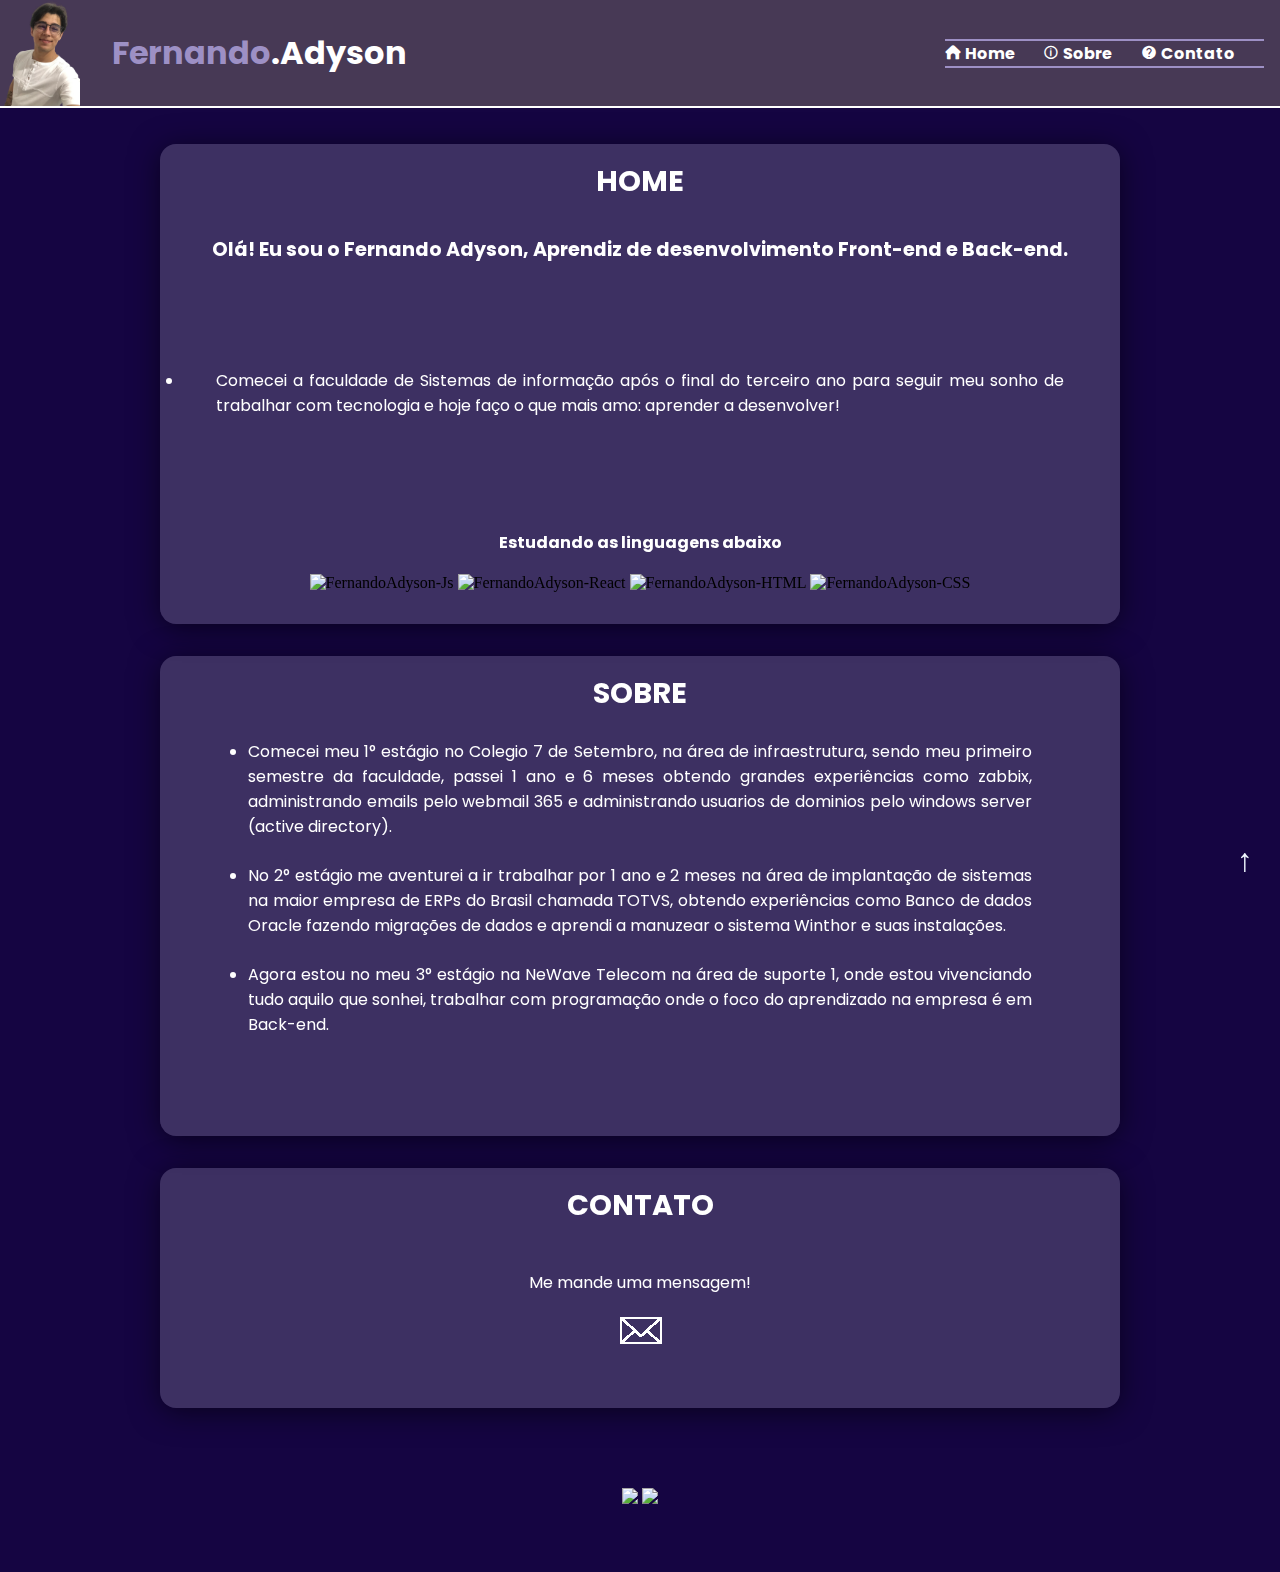
==== index.html @ f780b6ec "Update index.html" ====
<!DOCTYPE html>
<html lang="en">
  <head>
    <meta charset="UTF-8" />
    <meta http-equiv="X-UA-Compatible" content="IE=edge" />
    <meta name="viewport" content="width=device-width, initial-scale=1.0" />
    <link rel="preconnect" href="https://fonts.googleapis.com" />
    <link rel="preconnect" href="https://fonts.gstatic.com" crossorigin />
    <link
      href="https://fonts.googleapis.com/css2?family=DM+Sans:wght@400;500;700&family=Poppins:wght@400;500;700&display=swap"
      rel="stylesheet"
    />
    <link rel="stylesheet" href="assets/fonts/icomoon (1)/style.css" />
    <link rel="stylesheet" href="assets/estilo/style.css" />
    <title>Bem-vindo</title>
  </head>
  <body class="body-container">
    <header class="header-container">
      <nav class="navbar" id="navbar">
        <div class="logo">
          <img
            src="assets/img/IMG_2774-removebg-preview.png"
            alt="Homem Camisa branca sorrindo e de oculos"
          />
          <h1 class="title">Fernando<span class="span">.Adyson</span></h1>
        </div>
        <ul class="lista">
          <li>
            <i class="icon-home_house_icon"></i
            ><a class="link" href="#home">Home</a>
          </li>
          <li>
            <i class="icon-about_info_information_help_ui_icon"></i
            ><a class="link" href="#sobre">Sobre</a>
          </li>
          <li class="help">
            <i class="icon-help_icon"></i
            ><a class="link" href="#contato">Contato</a>
          </li>
        </ul>
      </nav>
    </header>
    <main class="main-container">
      <section id="home" class="section">
        <div class="cartoes">
          <div class="card">
            <h1 class="section-title">HOME</h1>
            <h2 class="sub-title">
              Olá! Eu sou o Fernando Adyson, Aprendiz de desenvolvimento
              Front-end e Back-end.
            </h2>
            <li class="text li">
              Comecei a faculdade de Sistemas de informação após o final do
              terceiro ano para seguir meu sonho de trabalhar com tecnologia e
              hoje faço o que mais amo: aprender a desenvolver!
            </li>
            <div class="icons">
              <h2 class="sub-title linguagens">
                Estudando as linguagens abaixo
              </h2>
              <br />
              <img
                align="center"
                alt="FernandoAdyson-Js"
                height="30"
                width="40"
                src="https://raw.githubusercontent.com/devicons/devicon/master/icons/javascript/javascript-plain.svg"
                onmouseover="Tip('JavaScript')"
                onmouseout="UnTip()"
              />
              <img
                align="center"
                alt="FernandoAdyson-React"
                height="30"
                width="40"
                src="https://raw.githubusercontent.com/devicons/devicon/master/icons/react/react-original.svg"
                onmouseover="Tip('React')"
                onmouseout="UnTip()"
              />
              <img
                align="center"
                alt="FernandoAdyson-HTML"
                height="30"
                width="40"
                src="https://raw.githubusercontent.com/devicons/devicon/master/icons/html5/html5-original.svg"
                onmouseover="Tip('HTML')"
                onmouseout="UnTip()"
              />
              <img
                align="center"
                alt="FernandoAdyson-CSS"
                height="30"
                width="40"
                src="https://raw.githubusercontent.com/devicons/devicon/master/icons/css3/css3-original.svg"
                onmouseover="Tip('CSS')"
                onmouseout="UnTip()"
              />
            </div>
          </div>
        </div>
      </section>
      <section id="sobre" class="section">
        <div class="cartoes">
          <div class="card">
            <h1 class="section-title">SOBRE</h1>
            <div class="text-sobre">
              <li class="li">
                Comecei meu 1° estágio no Colegio 7 de Setembro, na área de
                infraestrutura, sendo meu primeiro semestre da faculdade, passei
                1 ano e 6 meses obtendo grandes experiências como zabbix,
                administrando emails pelo webmail 365 e administrando usuarios
                de dominios pelo windows server (active directory).
              </li>
              <li class="li">
                No 2° estágio me aventurei a ir trabalhar por 1 ano e 2 meses na
                área de implantação de sistemas na maior empresa de ERPs do Brasil chamada TOTVS, obtendo experiências como Banco de dados Oracle fazendo migrações de dados e aprendi a manuzear o sistema Winthor e suas instalações.
              </li>
              <li class="li">
                Agora estou no meu 3° estágio na NeWave Telecom na área de
                suporte 1, onde estou vivenciando tudo aquilo que sonhei,
                trabalhar com programação onde o foco do aprendizado na empresa
                é em Back-end.
              </li>
            </div>
          </div>
        </div>
      </section>
      <section id="contato" class="section">
        <div class="cartoes">
          <div class="card-contato">
            <h1 class="section-title">CONTATO</h1>
            <a href="mailto:fernando_adyson@hotmail.com" class="text contato">
              Me mande uma mensagem!
              <br />
              <img
                class="enviar"
                src="assets/img/3586360_email_envelope_mail_send_icon.png"
                alt="icone de enviar"
              />
            </a>
          </div>
        </div>
      </section>
      <a class="btn" href="#navbar"></a>
    </main>
    <script src="assets/script/wz_tooltip.js"></script>
    <footer>
      <div class="footer" align="center"> 
        <a href="https://instagram.com/fernandoadyson" target="_blank"><img src="https://img.shields.io/badge/-Instagram-%23E4405F?style=for-the-badge&logo=instagram&logoColor=white" target="_blank"></a>
        <a href="https://www.linkedin.com/in/fernando-a-345809136/" target="_blank"><img src="https://img.shields.io/badge/-LinkedIn-%230077B5?style=for-the-badge&logo=linkedin&logoColor=white" target="_blank"></a> 
    </footer>
  </body>
</html>
---- assets/fonts/icomoon (1)/style.css ----
@font-face {
  font-family: "icomoon";
  src: url("fonts/icomoon.eot?78fiwy");
  src: url("fonts/icomoon.eot?78fiwy#iefix") format("embedded-opentype"),
    url("fonts/icomoon.ttf?78fiwy") format("truetype"),
    url("fonts/icomoon.woff?78fiwy") format("woff"),
    url("fonts/icomoon.svg?78fiwy#icomoon") format("svg");
  font-weight: normal;
  font-style: normal;
  font-display: block;
}

[class^="icon-"],
[class*=" icon-"] {
  /* use !important to prevent issues with browser extensions that change fonts */
  font-family: "icomoon" !important;
  speak: never;
  font-style: normal;
  font-weight: normal;
  font-variant: normal;
  text-transform: none;
  line-height: 1;

  /* Better Font Rendering =========== */
  -webkit-font-smoothing: antialiased;
  -moz-osx-font-smoothing: grayscale;
}

.icon-help_icon:before {
  margin-right: 0.25rem;
  color: #ffffff;
  content: "\e900";
}
.icon-about_info_information_help_ui_icon:before {
  margin-right: 0.25rem;
  color: #ffffff;
  content: "\e901";
}
.icon-home_house_icon:before {
  margin-right: 0.25rem;
  color: #ffffff;
  content: "\e902";
}
---- assets/estilo/style.css ----
/*----------- RESET -----------*/

* {
  margin: 0;
  padding: 0;
}

/*----------- ROOT-----------*/
:root {
  --detalhes: #9d90c5;
  --fundonavbar: #473955;
  --fundocorpo: #150542;
}

/*----------- HEADER-----------*/

.header-container {
  width: auto;
  height: 7rem;
  /*border-bottom: 0px solid black;*/
}

.header-container .navbar {
  width: 100%;
  display: flex;
  justify-content: space-between;
  align-items: center;
  text-align: right;
  font: 700 1rem "Poppins", "sans-serif";
  background: var(--fundonavbar);
  border-bottom: 2px solid rgb(255, 255, 255);
}

.navbar .link {
  margin-right: 1.8rem;
  text-decoration: none;
  color: rgb(255, 255, 255);
}

.navbar .lista {
  display: inline-flex;
  justify-content: right;
  align-items: center;
  margin-right: 1rem;
  border-bottom: 2px solid var(--detalhes);
  border-top: 2px solid var(--detalhes);
}

.lista {
  list-style: none;
}

.navbar .logo img {
  width: 5rem;
}

.navbar .logo {
  display: flex;
  justify-content: center;
  align-items: center;
}

.logo .title {
  margin-left: 2rem;
  color: var(--detalhes);
}

.header-container {
  color: var(--detalhes);
}

.header-container .logo .span {
  color: rgb(255, 255, 255);
}

.header-container .navbar a:hover {
  color: #dadadac7;
}

@media (max-width: 700px) {
  .navbar {
    display: flex;
    justify-content: left;
  }

  .navbar .lista {
    display: grid;
    width: 600px;
    justify-content: center;
    align-items: center;
    border-bottom: 2px solid var(--detalhes);
    border-top: 2px solid var(--detalhes);
  }

  .navbar .logo {
    margin-top: 1rem;
    margin-right: 2.6rem;
    justify-content: center;
  }

  .help {
    position: relative;
    left: 1.2rem;
  }
}

/*----------- MAIN -----------*/

html {
  scroll-behavior: smooth;
}

.body-container {
  background-color: var(--fundocorpo);
  width: auto;
  height: auto;
}

.main-container {
  width: 100%;
  height: auto;
}

.cartoes {
  position: relative;
  top: 1rem;
  display: flex;
  justify-content: center;
  padding: 1rem;
}

.card {
  width: 60rem;
  height: 30rem;
  text-align: center;
  background: rgba(255, 255, 255, 0.171);
  border-radius: 16px;
  box-shadow: 0 4px 30px rgba(0, 0, 0, 0.548);
  backdrop-filter: blur(8.9px);
  -webkit-backdrop-filter: blur(8.9px);
}

h1.section-title {
  position: relative;
  top: 1rem;
  color: #ffffff;
  text-align: center;
  font-family: "Poppins";
  font-size: 1.8rem;
}

.sub-title {
  margin-left: 3rem;
  margin-right: 3rem;
  position: relative;
  top: 3rem;
  color: #ffffff;
  text-align: center;
  font-family: "Poppins";
  font-size: 1.2rem;
}

.text {
  position: relative;
  padding: 2rem;
  top: 6rem;
  color: #ffffff;
  text-align: center;
  font-family: "Poppins";
  font-size: 1rem;
}

.linguagens {
  position: relative;
  top: 0rem;
  font-size: 1rem;
}

.icons {
  margin-top: 11rem;
}

.text-sobre {
  display: block;
  position: relative;
  padding: 4rem;
  top: -3rem;
  color: #ffffff;
  font-family: "Poppins";
  font-size: 1rem;
}

.li {
  margin: 1.5rem;
  text-align: justify;
}

.card-contato {
  width: 60rem;
  height: 15rem;
  text-align: center;
  background: rgba(255, 255, 255, 0.171);
  border-radius: 16px;
  box-shadow: 0 4px 30px rgba(0, 0, 0, 0.548);
  backdrop-filter: blur(8.9px);
  -webkit-backdrop-filter: blur(8.9px);
}

.contato {
  position: relative;
  display: grid;
  justify-content: center;
  top: 1rem;
  text-align: center;
  font-size: 1rem;
  text-decoration: none;
  line-height: 3rem;
}

.enviar {
  position: relative;
  left: 5.5rem;
  color: white;
}

.enviar {
  transition: width 2s, height 2s, transform 2s;
}

.enviar:hover {
  transform: rotate(360deg);
}

@media (max-width: 980px) {
  .card {
    height: auto;
    top: 2rem;
    padding-bottom: 2rem;
  }

  .text-sobre {
    display: block;
    position: relative;
    padding: 4rem;
    top: -3rem;
    color: #ffffff;
    font-family: "Poppins";
    font-size: 1rem;
  }
}

.btn {
  display: flex;
  justify-content: center;
  align-items: center;
  position: fixed;
  bottom: 15px;
  right: 10px;
  width: 50px;
  height: 50px;

  text-decoration: none;
}
.btn::after {
  content: "↑";
  font-size: 32px;
  font-weight: bold;
  color: aliceblue;
  transition: margin-top 250ms;
}
.btn:hover::after {
  margin-top: -8px;
}

/*----------- Footer -----------*/

.footer {
  margin-bottom: 4rem;
  margin-top: 5rem;
}

@media (max-width: 490px) {
  .logo {
    width: auto;
  }
  .title {
    position: relative;
    right: 1.5rem;
    font-size: 1rem;
  }

  .navbar {
    width: 100%;
    display: flex;
    justify-content: left;
  }

  .navbar .lista {
    display: grid;
    width: 6rem;
    margin-left: -4rem;
    justify-content: center;
    align-items: center;
    border-bottom: 2px solid var(--detalhes);
    border-top: 2px solid var(--detalhes);
  }

  .navbar .logo {
    margin-top: 1rem;
    margin-right: 2.6rem;
    justify-content: center;
  }

  .help {
    position: relative;
    left: 1.2rem;
  }

  .card {
    height: auto;
    top: 2rem;
    padding-bottom: 2rem;
  }

  .text-sobre {
    display: block;
    position: relative;
    padding: 4rem;
    top: -3rem;
    color: #ffffff;
    font-family: "Poppins";
    font-size: 1rem;
  }
}
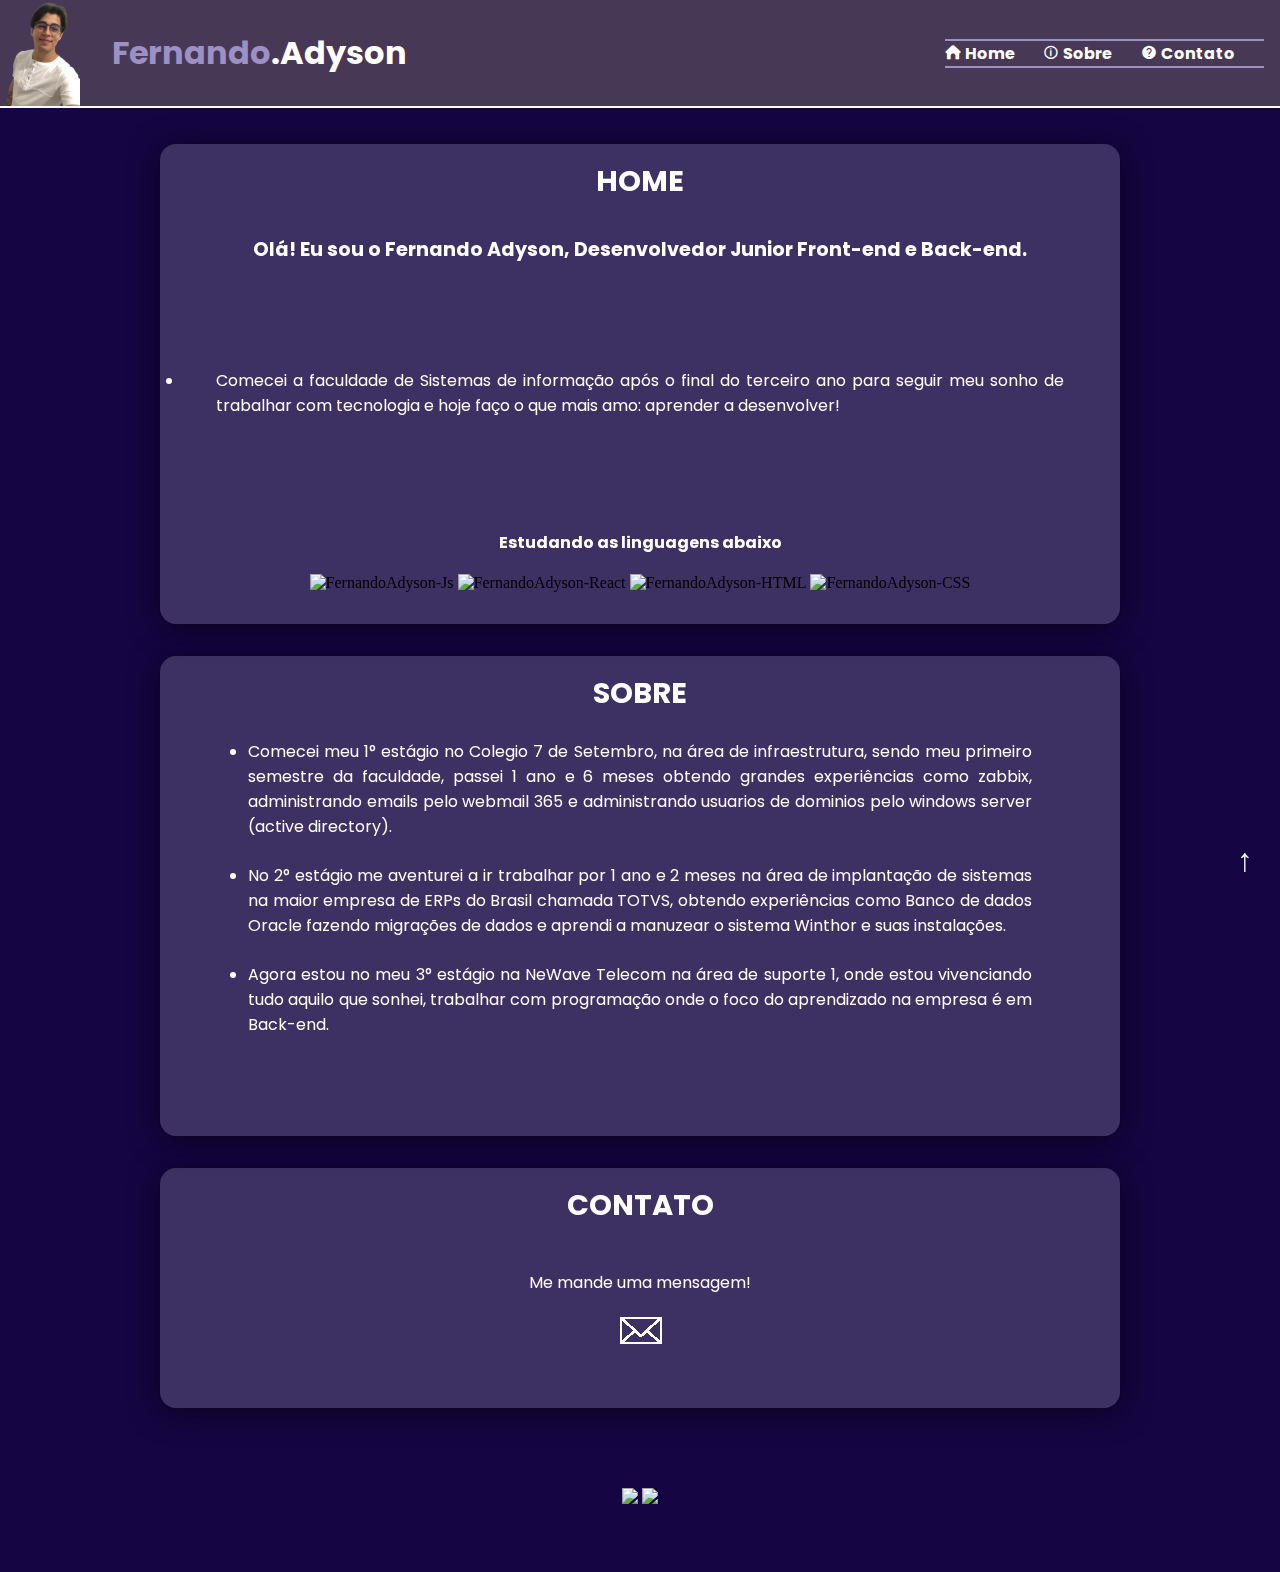
==== commit faad8bb5: "Update index.html" ====
--- a/index.html
+++ b/index.html
@@ -46,7 +46,7 @@
           <div class="card">
             <h1 class="section-title">HOME</h1>
             <h2 class="sub-title">
-              Olá! Eu sou o Fernando Adyson, Aprendiz de desenvolvimento
+              Olá! Eu sou o Fernando Adyson, Desenvolvedor Junior
               Front-end e Back-end.
             </h2>
             <li class="text li">
@@ -74,7 +74,7 @@
                 height="30"
                 width="40"
                 src="https://raw.githubusercontent.com/devicons/devicon/master/icons/react/react-original.svg"
-                onmouseover="Tip('React')"
+                onmouseover="Tip('React.Js')"
                 onmouseout="UnTip()"
               />
               <img
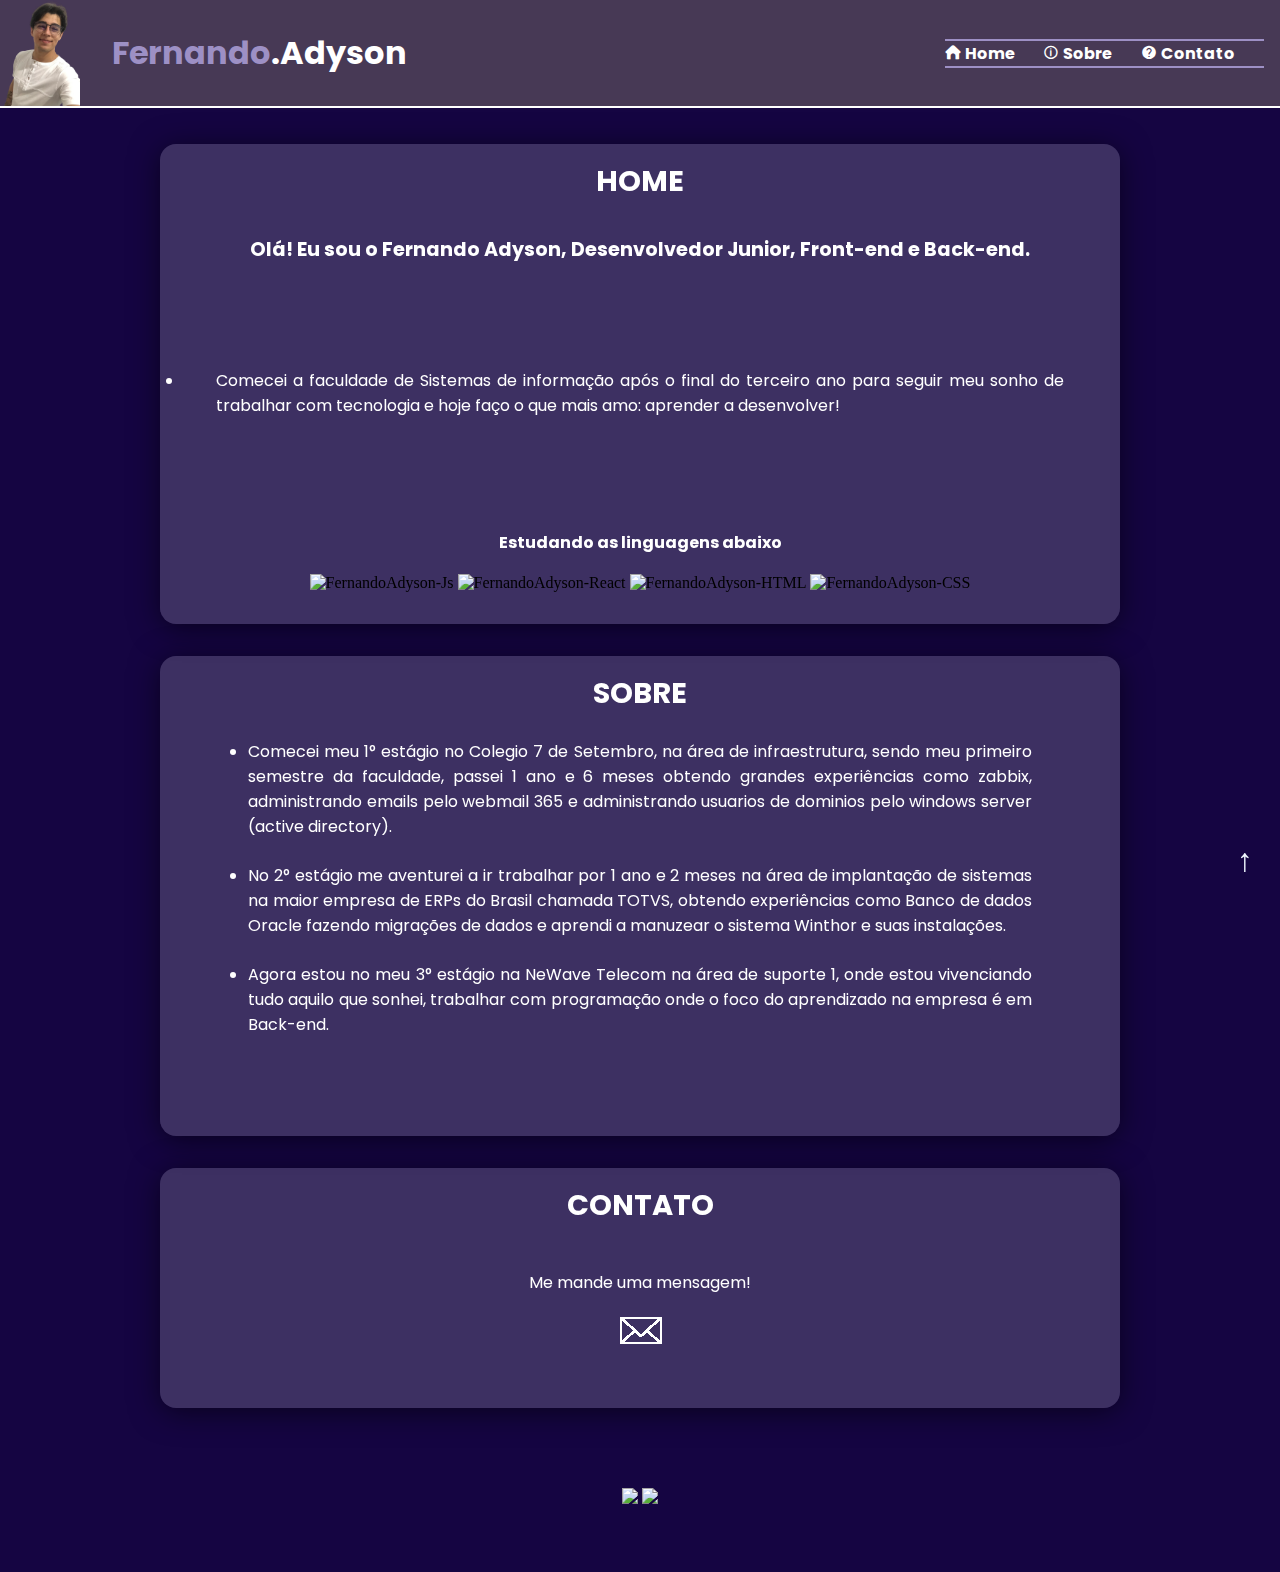
==== commit 64d9fd05: "Update index.html" ====
--- a/index.html
+++ b/index.html
@@ -46,7 +46,7 @@
           <div class="card">
             <h1 class="section-title">HOME</h1>
             <h2 class="sub-title">
-              Olá! Eu sou o Fernando Adyson, Desenvolvedor Junior
+              Olá! Eu sou o Fernando Adyson, Desenvolvedor Junior, 
               Front-end e Back-end.
             </h2>
             <li class="text li">
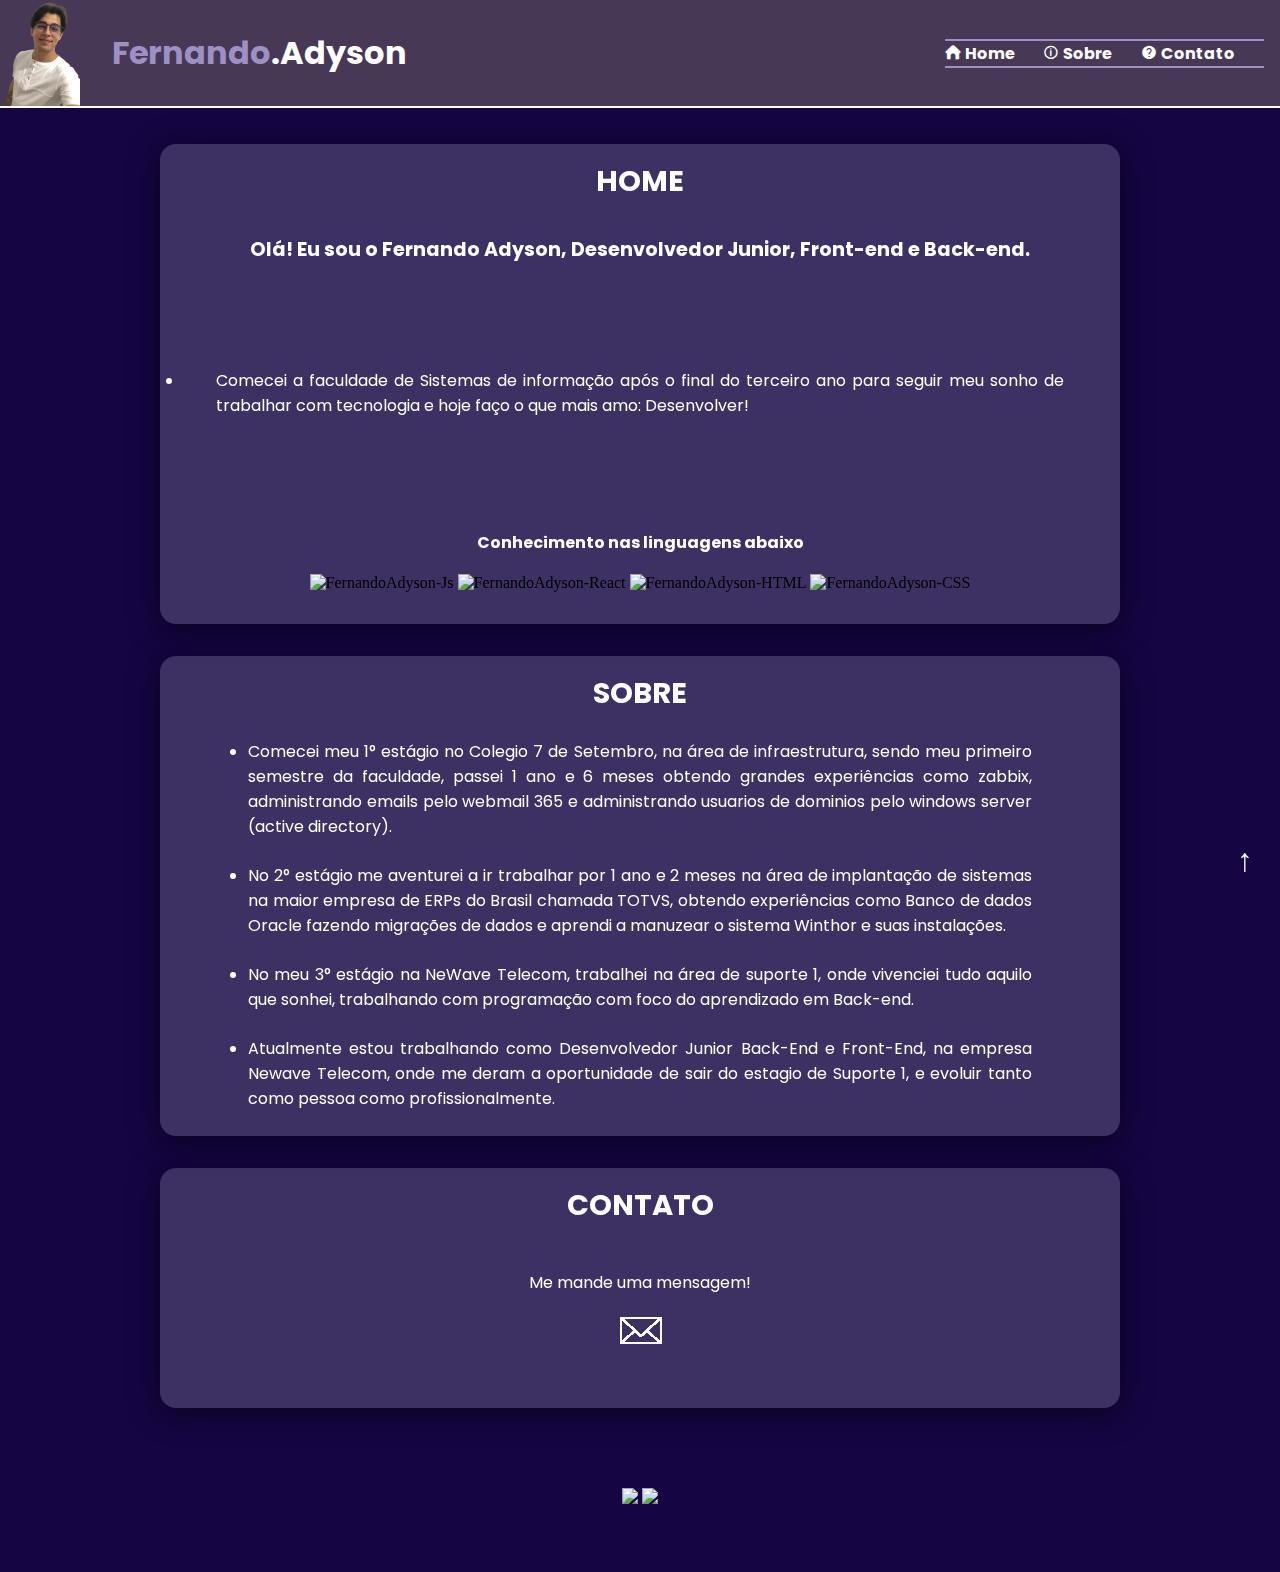
==== commit 0c8ecc2c: "Update index.html" ====
--- a/index.html
+++ b/index.html
@@ -52,11 +52,11 @@
             <li class="text li">
               Comecei a faculdade de Sistemas de informação após o final do
               terceiro ano para seguir meu sonho de trabalhar com tecnologia e
-              hoje faço o que mais amo: aprender a desenvolver!
+              hoje faço o que mais amo: Desenvolver!
             </li>
             <div class="icons">
               <h2 class="sub-title linguagens">
-                Estudando as linguagens abaixo
+                Conhecimento nas linguagens abaixo
               </h2>
               <br />
               <img
@@ -116,10 +116,15 @@
                 área de implantação de sistemas na maior empresa de ERPs do Brasil chamada TOTVS, obtendo experiências como Banco de dados Oracle fazendo migrações de dados e aprendi a manuzear o sistema Winthor e suas instalações.
               </li>
               <li class="li">
-                Agora estou no meu 3° estágio na NeWave Telecom na área de
-                suporte 1, onde estou vivenciando tudo aquilo que sonhei,
-                trabalhar com programação onde o foco do aprendizado na empresa
-                é em Back-end.
+                No meu 3° estágio na NeWave Telecom, trabalhei na área de
+                suporte 1, onde vivenciei tudo aquilo que sonhei,
+                trabalhando com programação com foco do aprendizado
+                em Back-end.
+              </li>
+              <li class="li">
+                Atualmente estou trabalhando como Desenvolvedor Junior Back-End e Front-End,
+                na empresa Newave Telecom, onde me deram a oportunidade de sair do estagio de Suporte 1,
+                e evoluir tanto como pessoa como profissionalmente.
               </li>
             </div>
           </div>
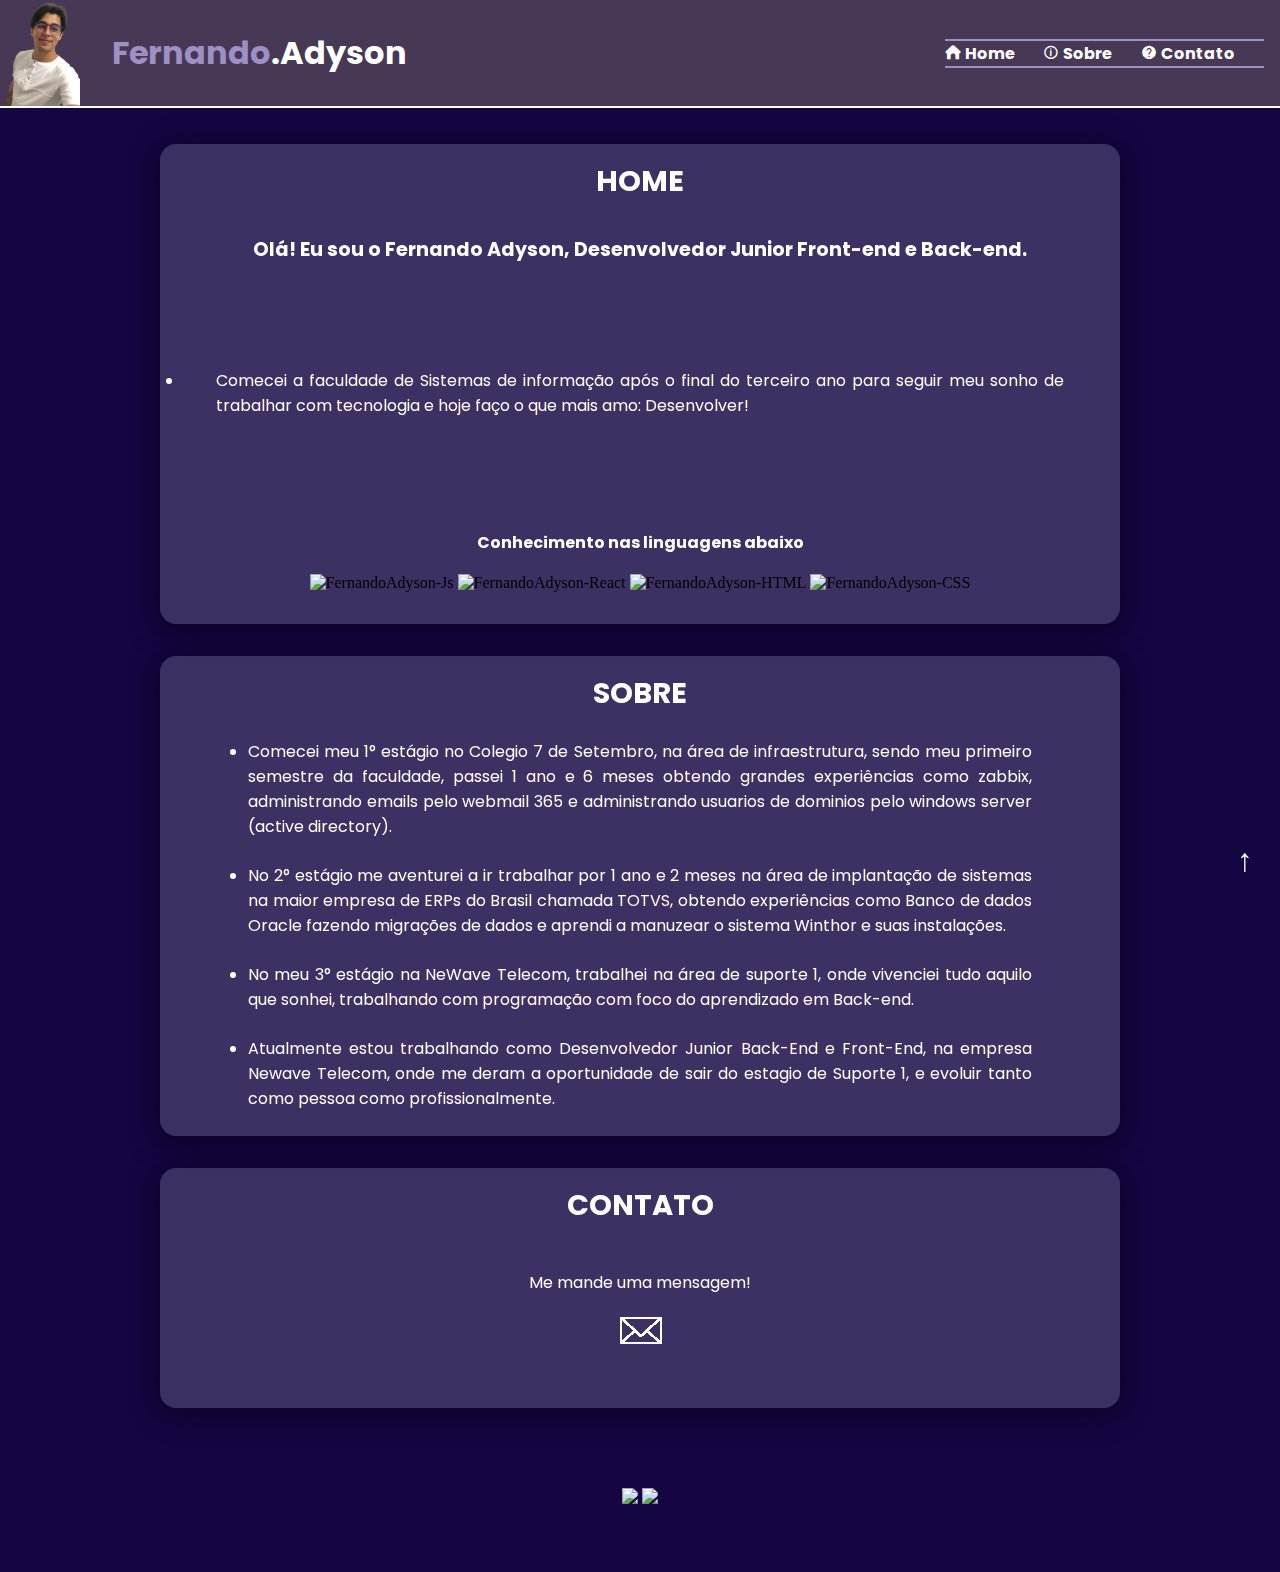
==== commit 8a030c76: "Update index.html" ====
--- a/index.html
+++ b/index.html
@@ -46,7 +46,7 @@
           <div class="card">
             <h1 class="section-title">HOME</h1>
             <h2 class="sub-title">
-              Olá! Eu sou o Fernando Adyson, Desenvolvedor Junior, 
+              Olá! Eu sou o Fernando Adyson, Desenvolvedor Junior 
               Front-end e Back-end.
             </h2>
             <li class="text li">
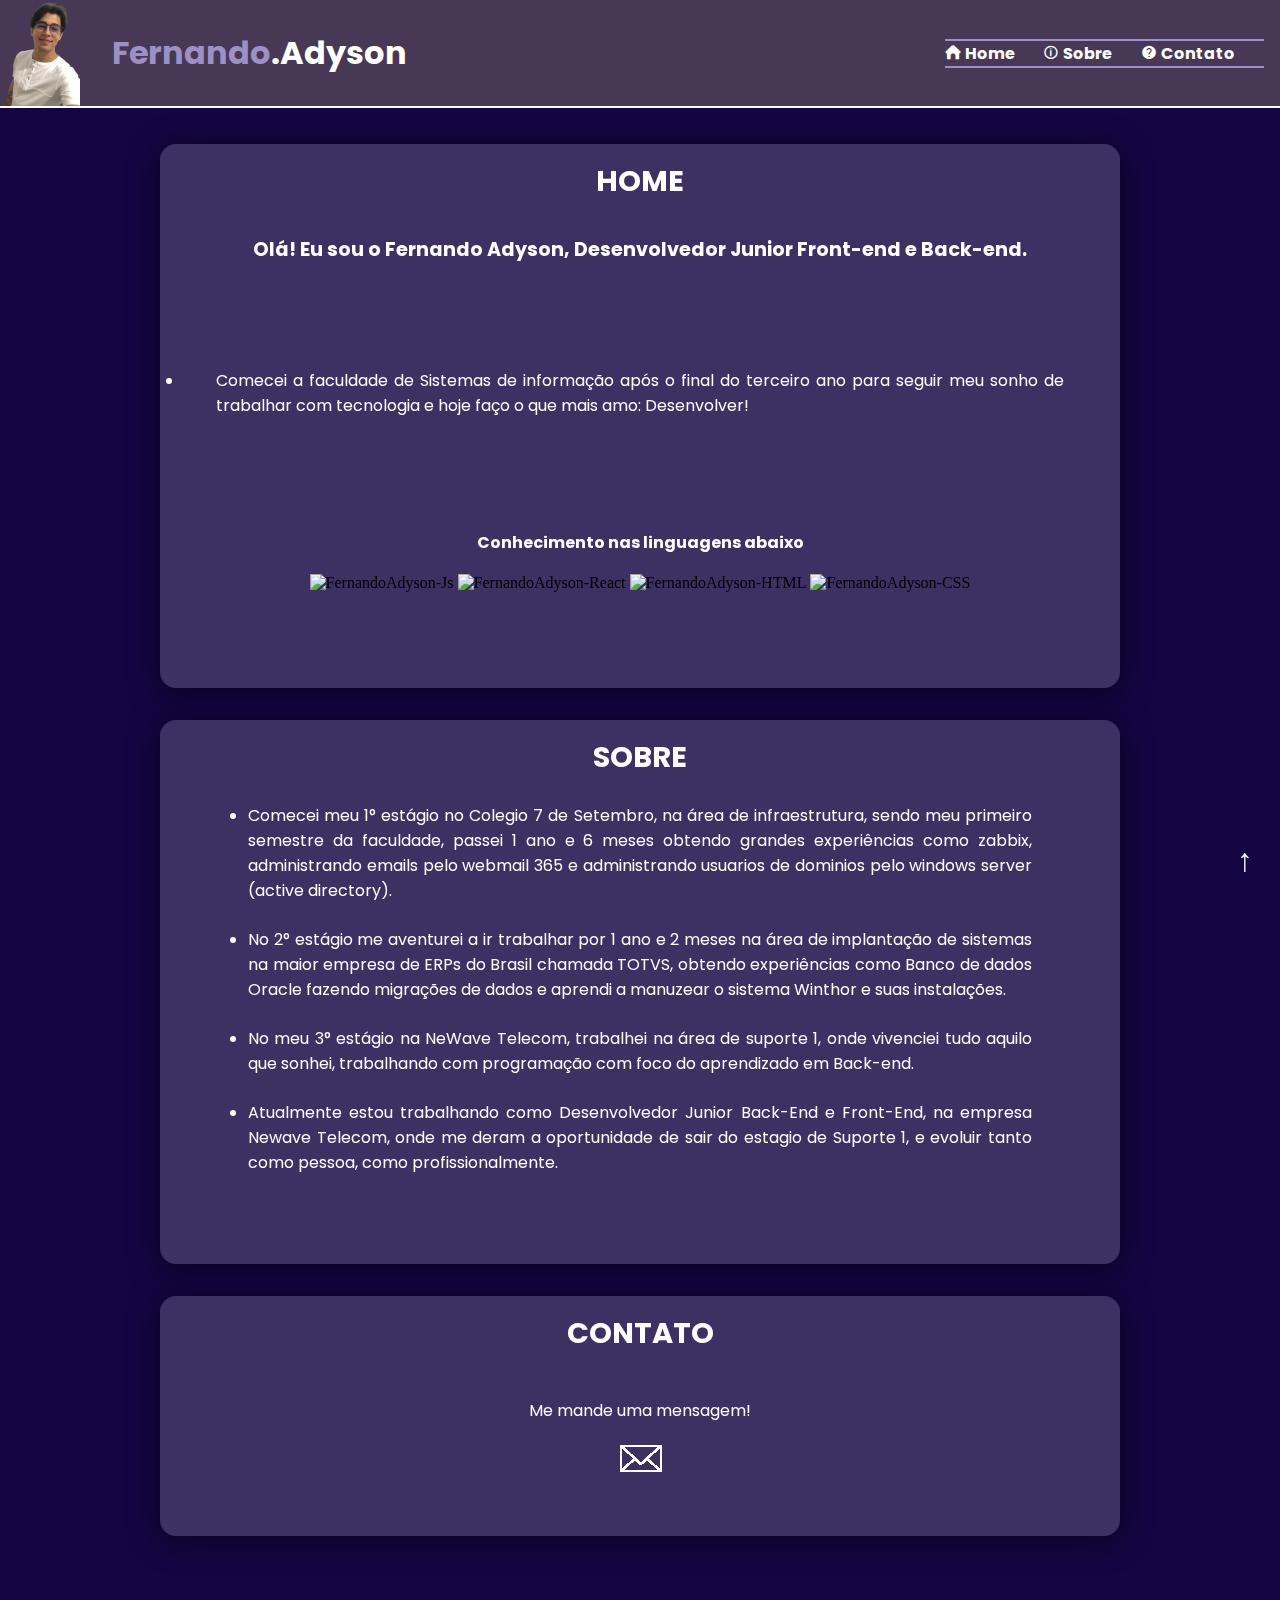
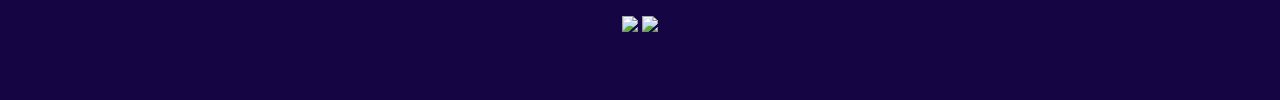
==== commit b7a45d85: "Update index.html" ====
--- a/index.html
+++ b/index.html
@@ -124,7 +124,7 @@
               <li class="li">
                 Atualmente estou trabalhando como Desenvolvedor Junior Back-End e Front-End,
                 na empresa Newave Telecom, onde me deram a oportunidade de sair do estagio de Suporte 1,
-                e evoluir tanto como pessoa como profissionalmente.
+                e evoluir tanto como pessoa, como profissionalmente.
               </li>
             </div>
           </div>
--- a/assets/estilo/style.css
+++ b/assets/estilo/style.css
@@ -131,7 +131,7 @@
 
 .card {
   width: 60rem;
-  height: 30rem;
+  height: 34rem;
   text-align: center;
   background: rgba(255, 255, 255, 0.171);
   border-radius: 16px;
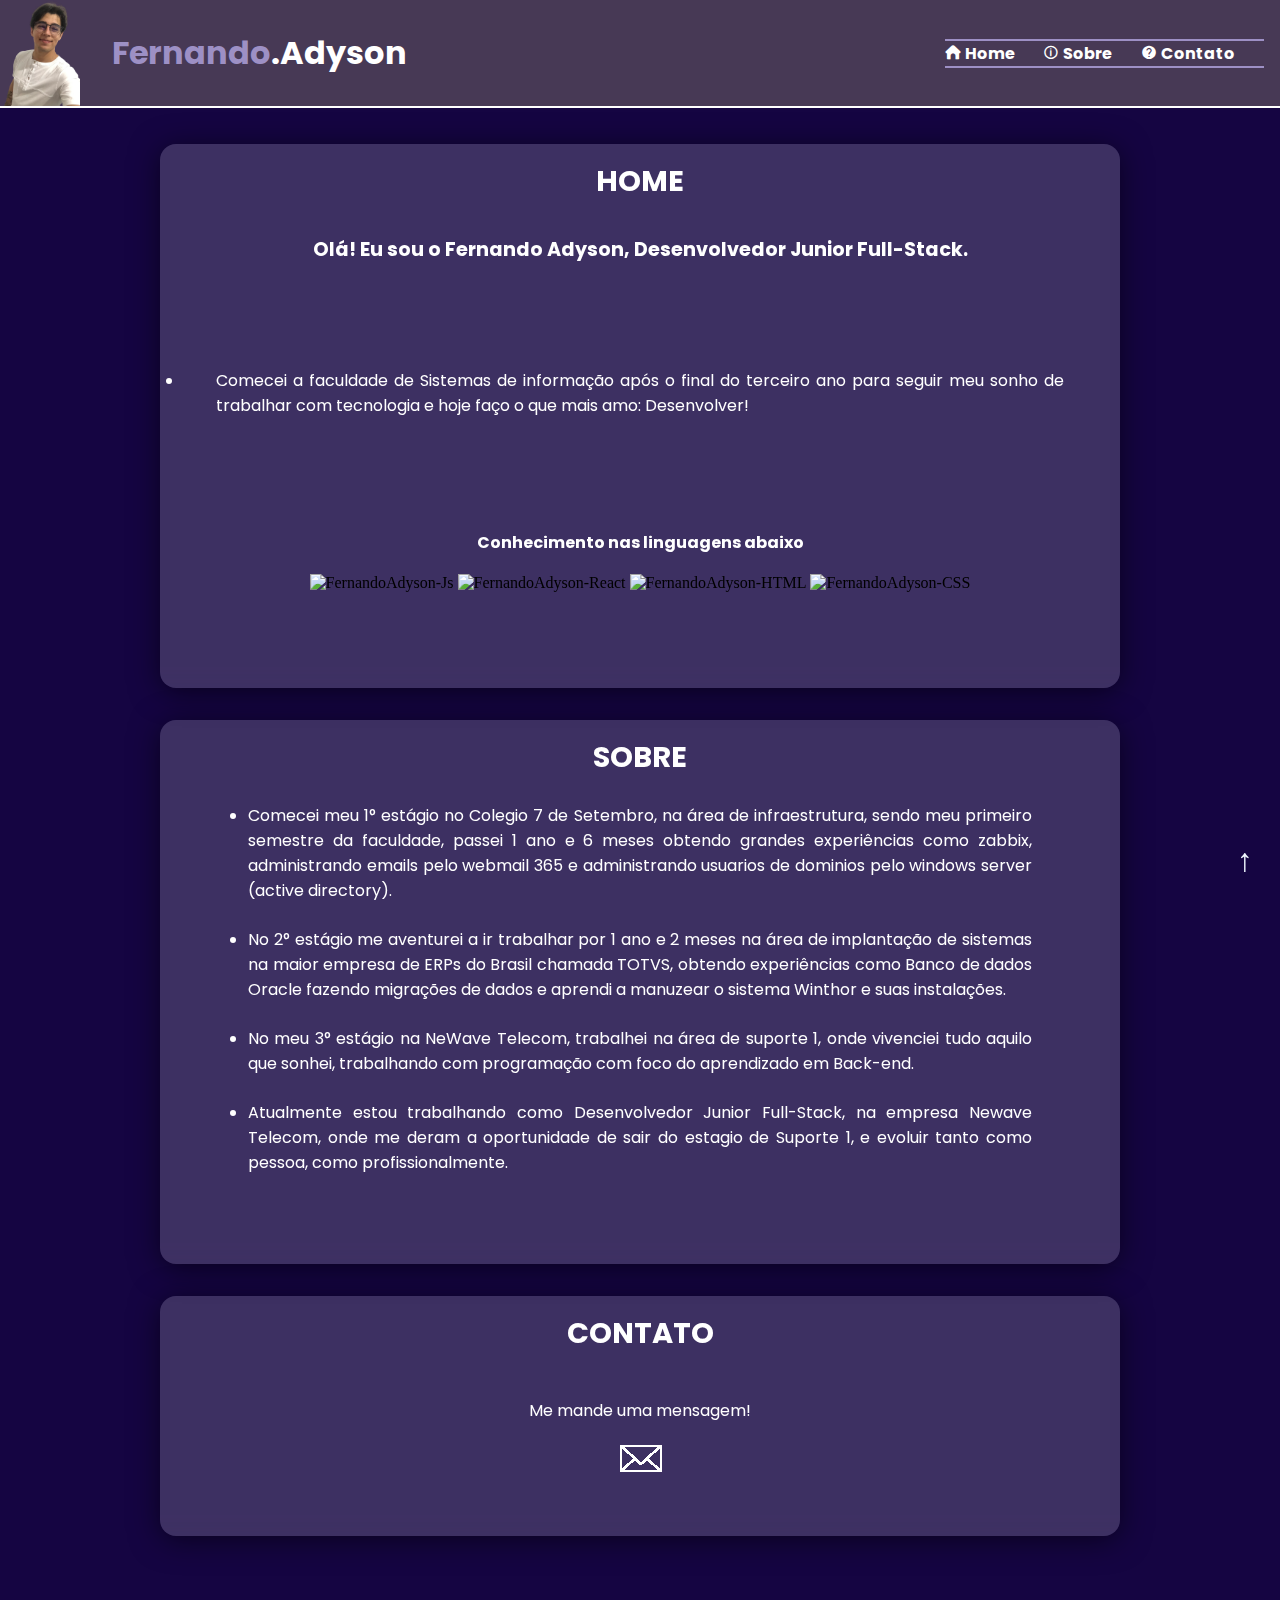
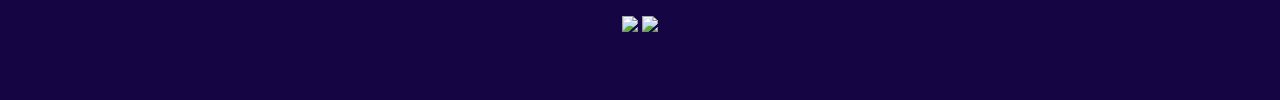
==== commit 9fb9101d: "Update index.html" ====
--- a/index.html
+++ b/index.html
@@ -47,7 +47,7 @@
             <h1 class="section-title">HOME</h1>
             <h2 class="sub-title">
               Olá! Eu sou o Fernando Adyson, Desenvolvedor Junior 
-              Front-end e Back-end.
+              Full-Stack.
             </h2>
             <li class="text li">
               Comecei a faculdade de Sistemas de informação após o final do
@@ -122,7 +122,7 @@
                 em Back-end.
               </li>
               <li class="li">
-                Atualmente estou trabalhando como Desenvolvedor Junior Back-End e Front-End,
+                Atualmente estou trabalhando como Desenvolvedor Junior Full-Stack,
                 na empresa Newave Telecom, onde me deram a oportunidade de sair do estagio de Suporte 1,
                 e evoluir tanto como pessoa, como profissionalmente.
               </li>
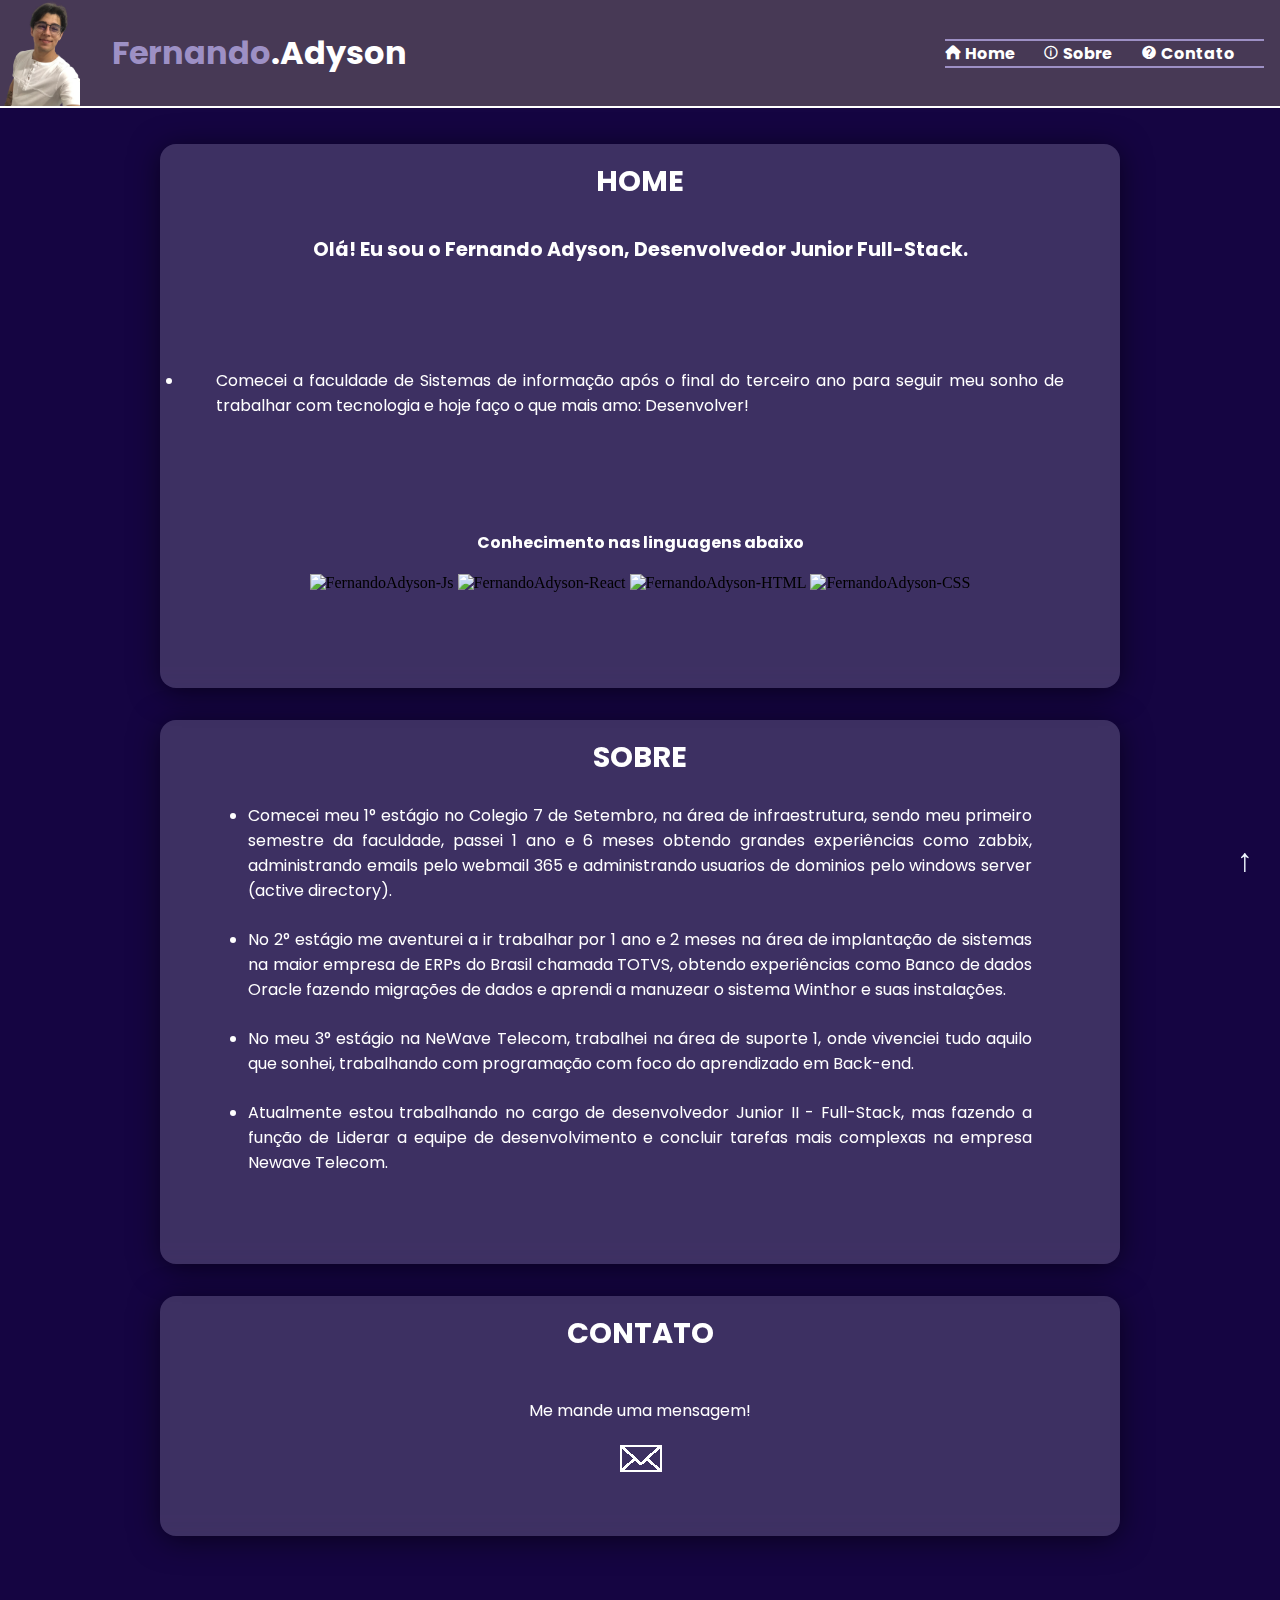
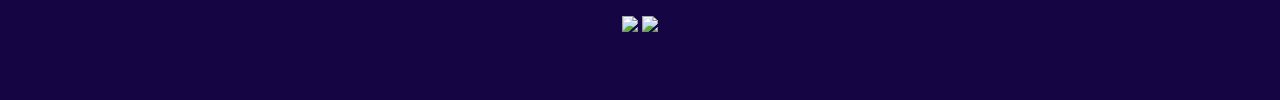
==== commit 88ea7a5e: "atualizando dados de trabalho" ====
--- a/index.html
+++ b/index.html
@@ -122,9 +122,9 @@
                 em Back-end.
               </li>
               <li class="li">
-                Atualmente estou trabalhando como Desenvolvedor Junior Full-Stack,
-                na empresa Newave Telecom, onde me deram a oportunidade de sair do estagio de Suporte 1,
-                e evoluir tanto como pessoa, como profissionalmente.
+                Atualmente estou trabalhando no cargo de desenvolvedor Junior II - Full-Stack, 
+                mas fazendo a função de Liderar a equipe de desenvolvimento e concluir tarefas mais complexas
+                na empresa Newave Telecom.
               </li>
             </div>
           </div>
